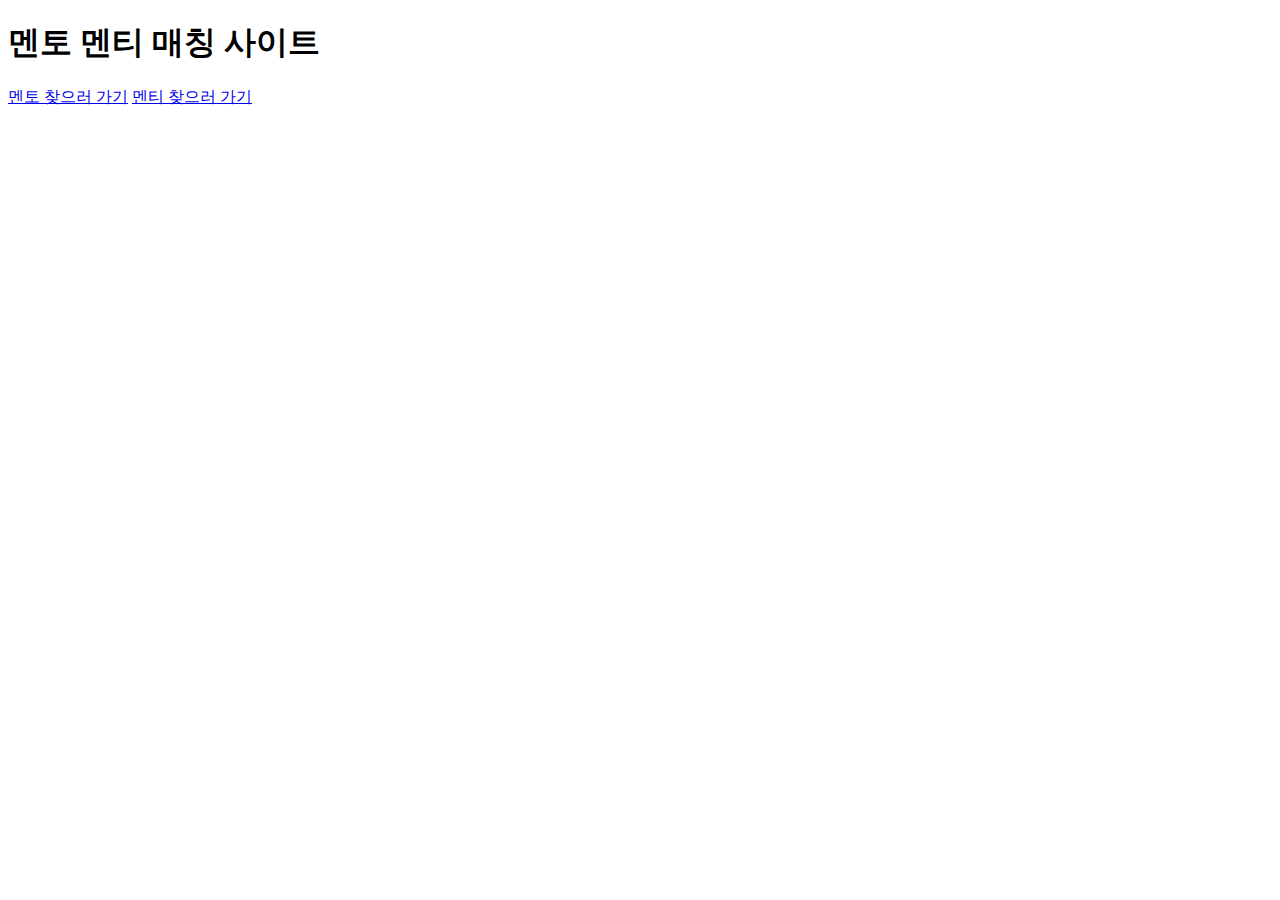
==== fe/index.html @ 18db19e9 "feat : index 페이지 생성" ====
<!DOCTYPE html>
<html lang="en">
<head>
    <meta charset="UTF-8">
    <meta http-equiv="X-UA-Compatible" content="IE=edge">
    <meta name="viewport" content="width=device-width, initial-scale=1.0">
    <title>Home Page</title>

</head>
<body>
    <h1>멘토 멘티 매칭 사이트</h1>
    <a href="./mento.html">멘토 찾으러 가기</a>
    <a href="./mentee.html">멘티 찾으러 가기</a>
</body>
</html>
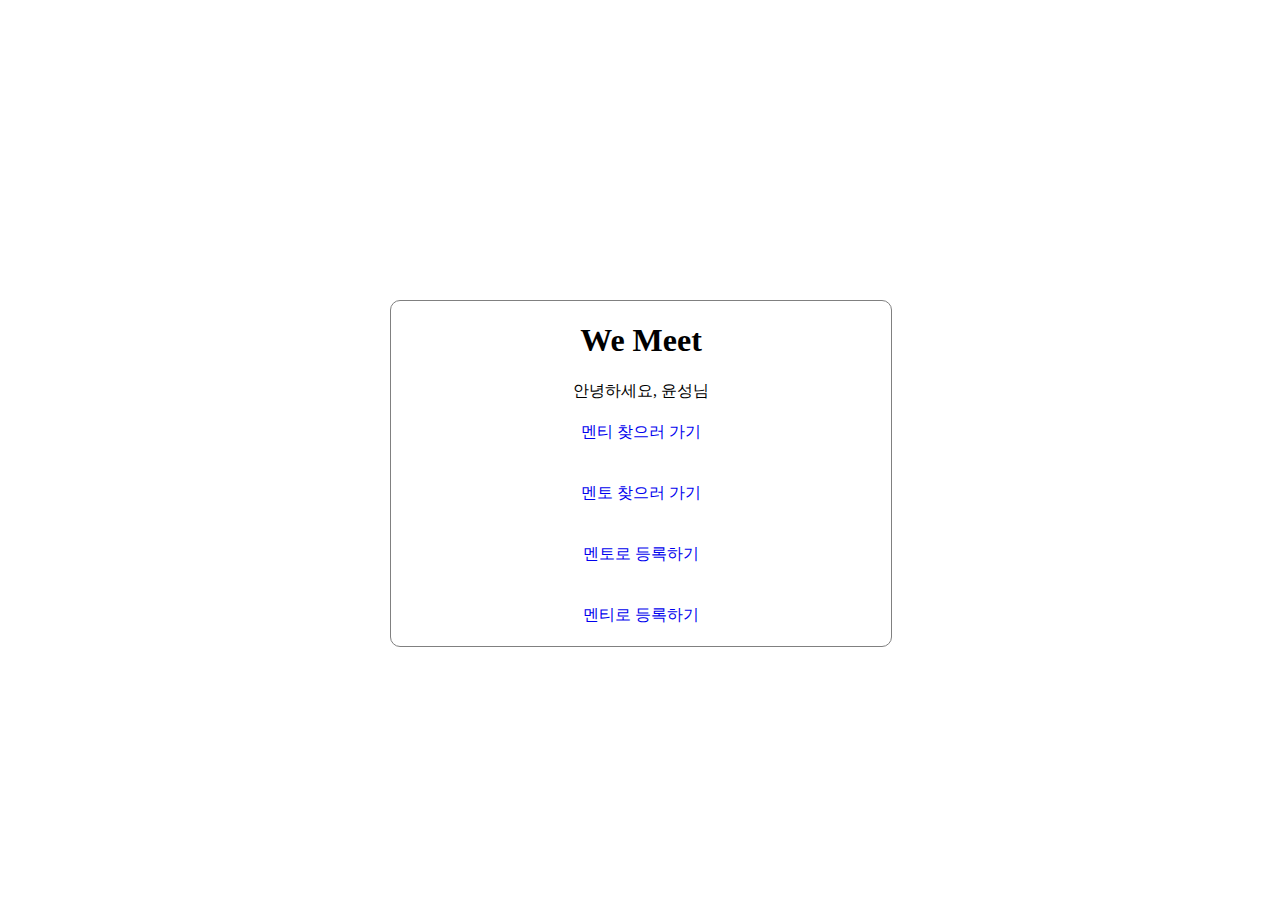
==== commit fc265067: "feat : home page 구현" ====
--- a/fe/index.html
+++ b/fe/index.html
@@ -4,12 +4,21 @@
     <meta charset="UTF-8">
     <meta http-equiv="X-UA-Compatible" content="IE=edge">
     <meta name="viewport" content="width=device-width, initial-scale=1.0">
+    <link rel="stylesheet" href="./index.css">
     <title>Home Page</title>
 
 </head>
+
 <body>
-    <h1>멘토 멘티 매칭 사이트</h1>
-    <a href="./mento.html">멘토 찾으러 가기</a>
-    <a href="./mentee.html">멘티 찾으러 가기</a>
+    <div class="index-page">
+        <h1 class="index-title">We Meet</h1>
+        안녕하세요, 윤성님 <br>
+        <div class="index-link-container">
+            <a class="index-link" href="./mentee.html">멘티 찾으러 가기</a>
+            <a class="index-link"  href="./mento.html">멘토 찾으러 가기</a>
+            <a class="index-link" href="./mento_register.html">멘토로 등록하기</a>
+            <a class="index-link" href="./mentee_register.html">멘티로 등록하기</a>
+        </div>
+    </div>
 </body>
 </html>--- a/fe/index.css
+++ b/fe/index.css
@@ -0,0 +1,21 @@
+.index-page{
+    position: absolute;
+    top : 50%;
+    left: 50%;
+    text-align: center;
+    border-radius: 10px;
+    border: 1px solid gray;
+    height: auto;
+    width: 500px;
+    margin: -150px 0px 0px -250px;
+}
+
+.index-link-container{
+    display: flex;
+    flex-direction: column;
+}
+
+.index-link{
+    padding: 20px;
+    text-decoration: none;
+}